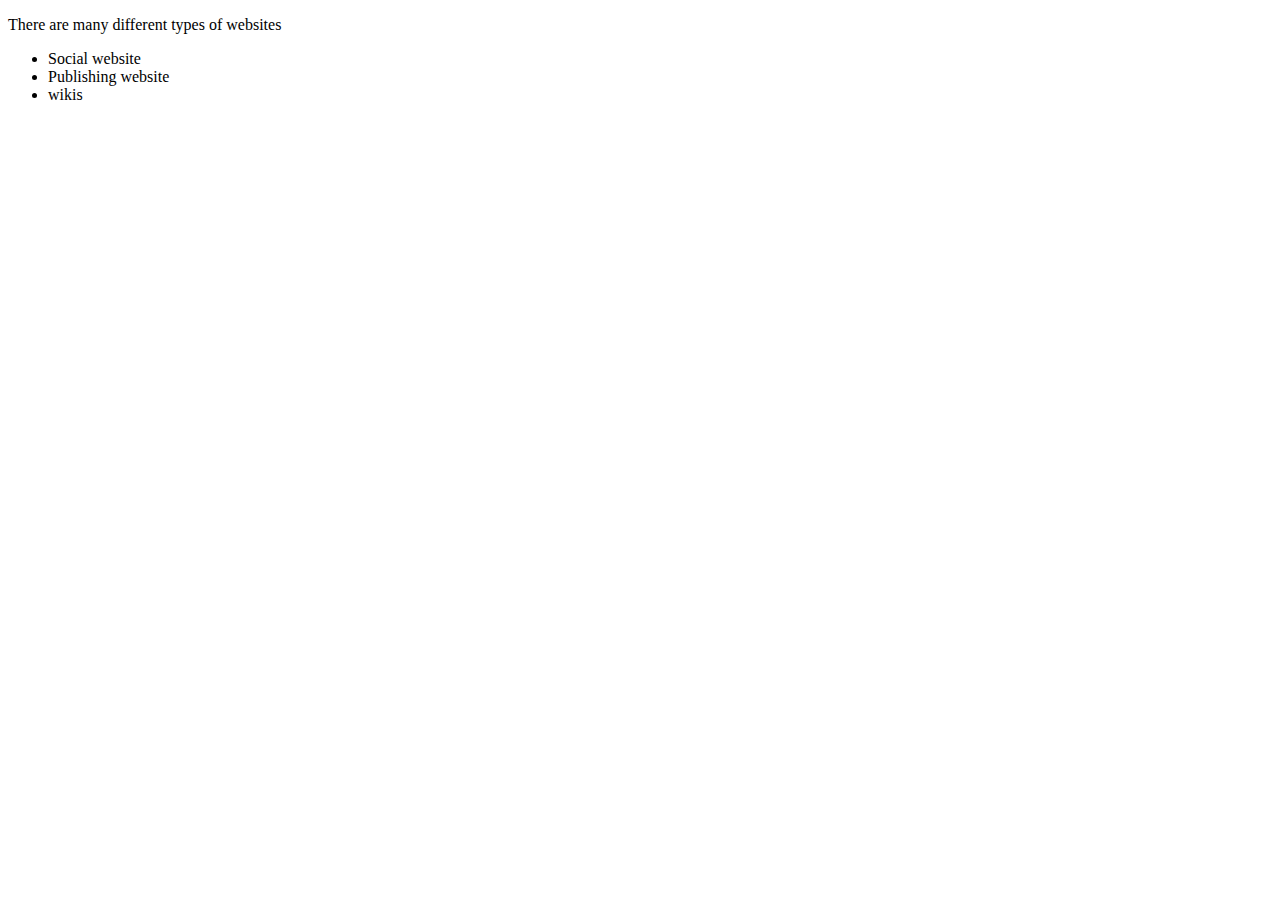
==== activity1.html @ a4aef74a "Rename activity1html to activity1.html" ====
<!doctype html>
<html>
<head>
 <title> Web Activity 2</title>
</head>
<body>
<p>There are many different types of websites</p>
<ul>
 <li>Social website</li>
 <li>Publishing website</li>
 <li>wikis</li>
</ul>
</body>
</html>
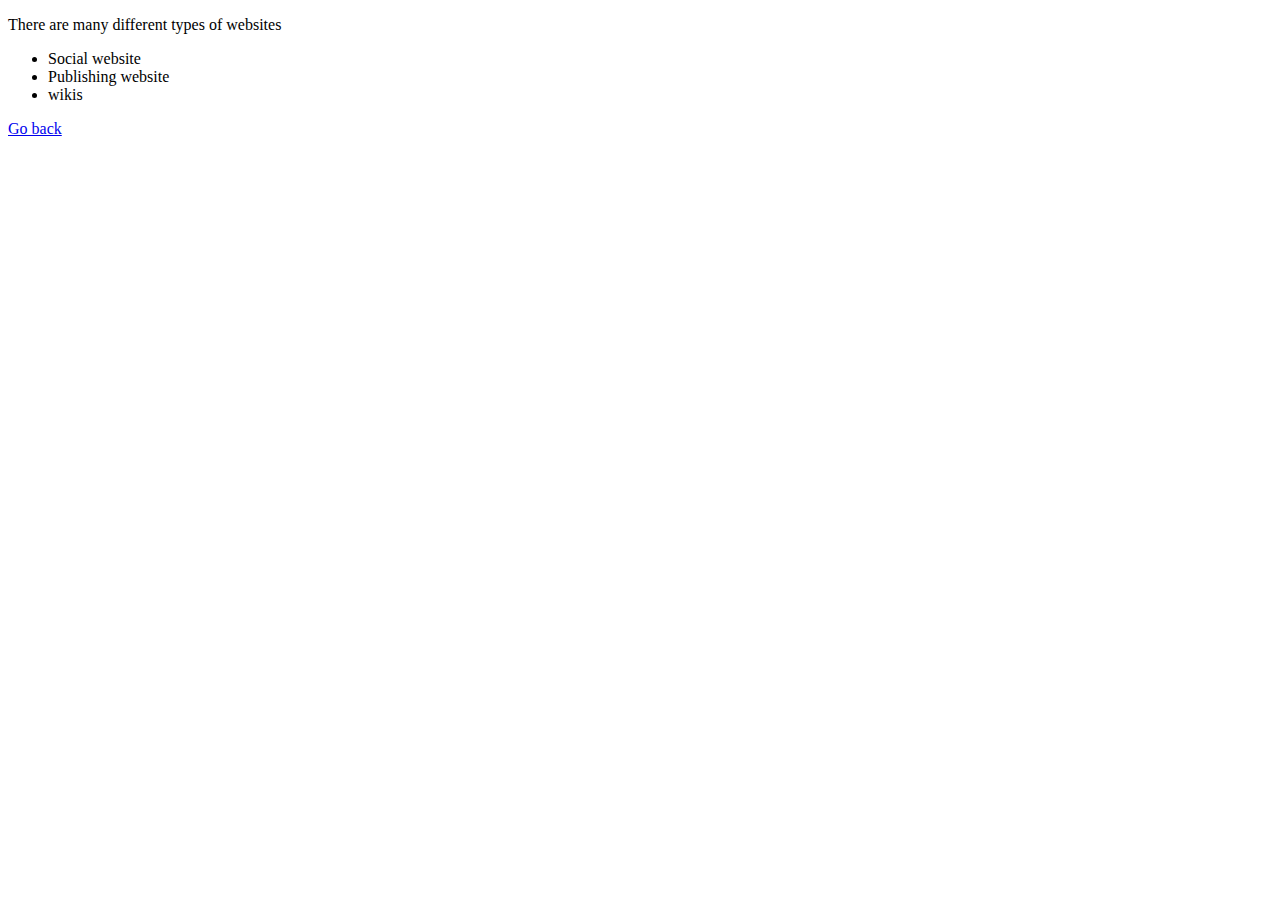
==== commit 15283bbc: "Update activity1.html" ====
--- a/activity1.html
+++ b/activity1.html
@@ -10,5 +10,6 @@
  <li>Publishing website</li>
  <li>wikis</li>
 </ul>
+ <a href="index.html"> Go back</a>
 </body>
 </html>
